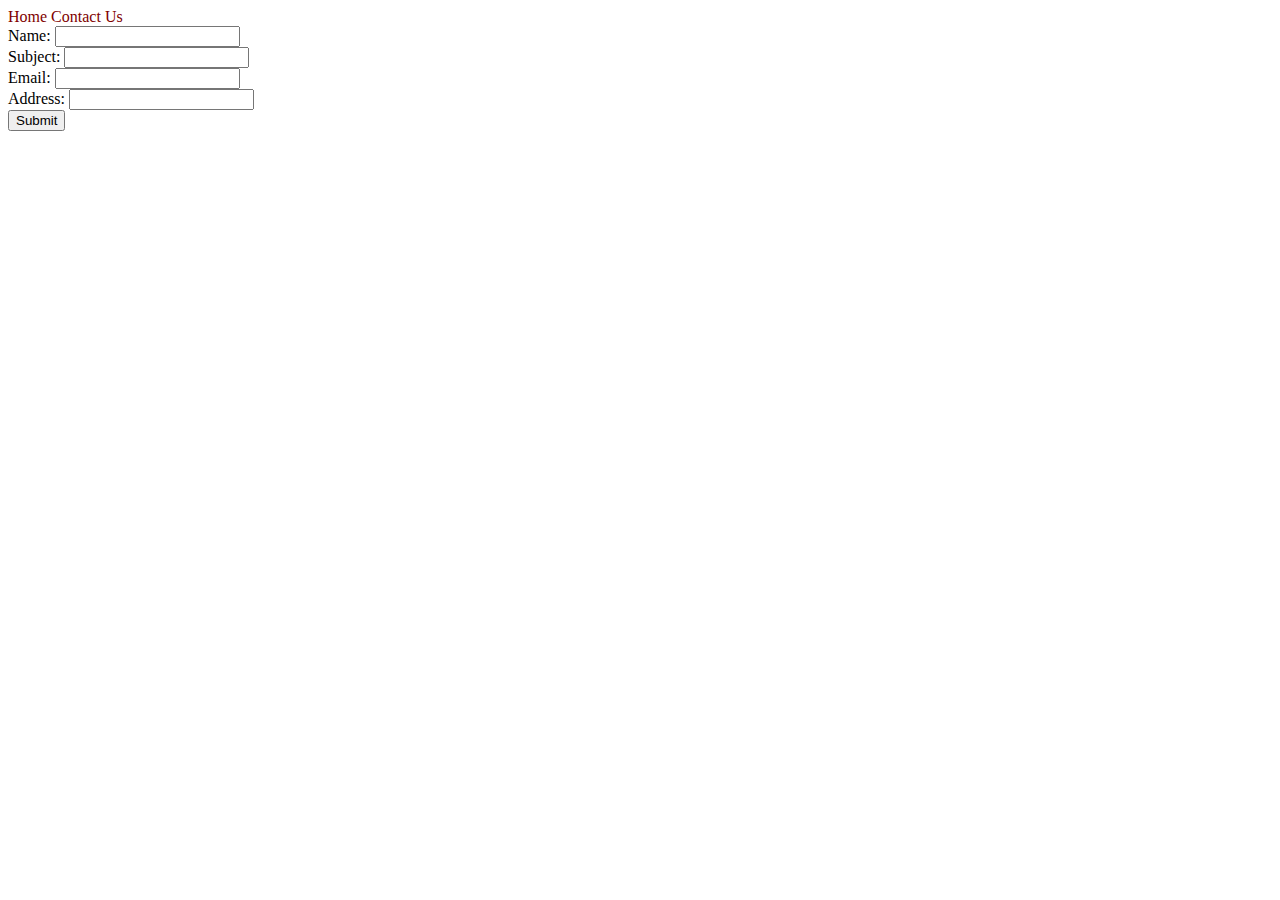
==== html/contact.html @ 85651fee "Functional" ====
<!DOCTYPE html>
<html lang="en">
    <head>
        <meta charset="UTF-8" />
        <meta name="viewport" content="width=device-width, initial-scale=1.0" />
        <title>Submit event</title>
        <link rel="icon" href="data:;base64,=" />
        <link rel="stylesheet" href="../style.css"/>
    </head>
    <body>
        <header>
            <a href="index.html">Home</a>
            <a href="contact.html">Contact Us</a>
          </header>
        <main class="container">
            <form id="contactForm">
                <div>
                    <label>
                        Name:
                        <input name="firstName" id="firstName" />
                    </label>
                    <div class="form-error" id="firstNameError">Please enter your name</div>
                </div>
                <div>
                    <label>
                        Subject:
                        <input name="subject" id="subject" />
                    </label>
                    <div class="form-error" id="subjectError">Subject must contain at least 10 characters</div>
                </div>
                <div>
                    <label>
                        Email:
                        <input name="email" id="email" />
                    </label>
                    <div class="form-error" id="emailError">Please enter a valid email address</div>
                </div>
                <div>
                    <label>
                        Address:
                        <input name="address" id="address" />
                    </label>
                    <div class="form-error" id="addressError">Please enter a valid address (min. 25 characters)</div>
                </div>

                <button>Submit</button>
            </form>
        </main>
        <script src="../js/contact.js"></script>
    </body>
</html>
---- style.css ----
.form-error {
    display: none;
    color: red;
    font-size: 0.9rem;
    margin-top: 2px;
}

a {
    text-decoration: none;
    color: maroon;
}
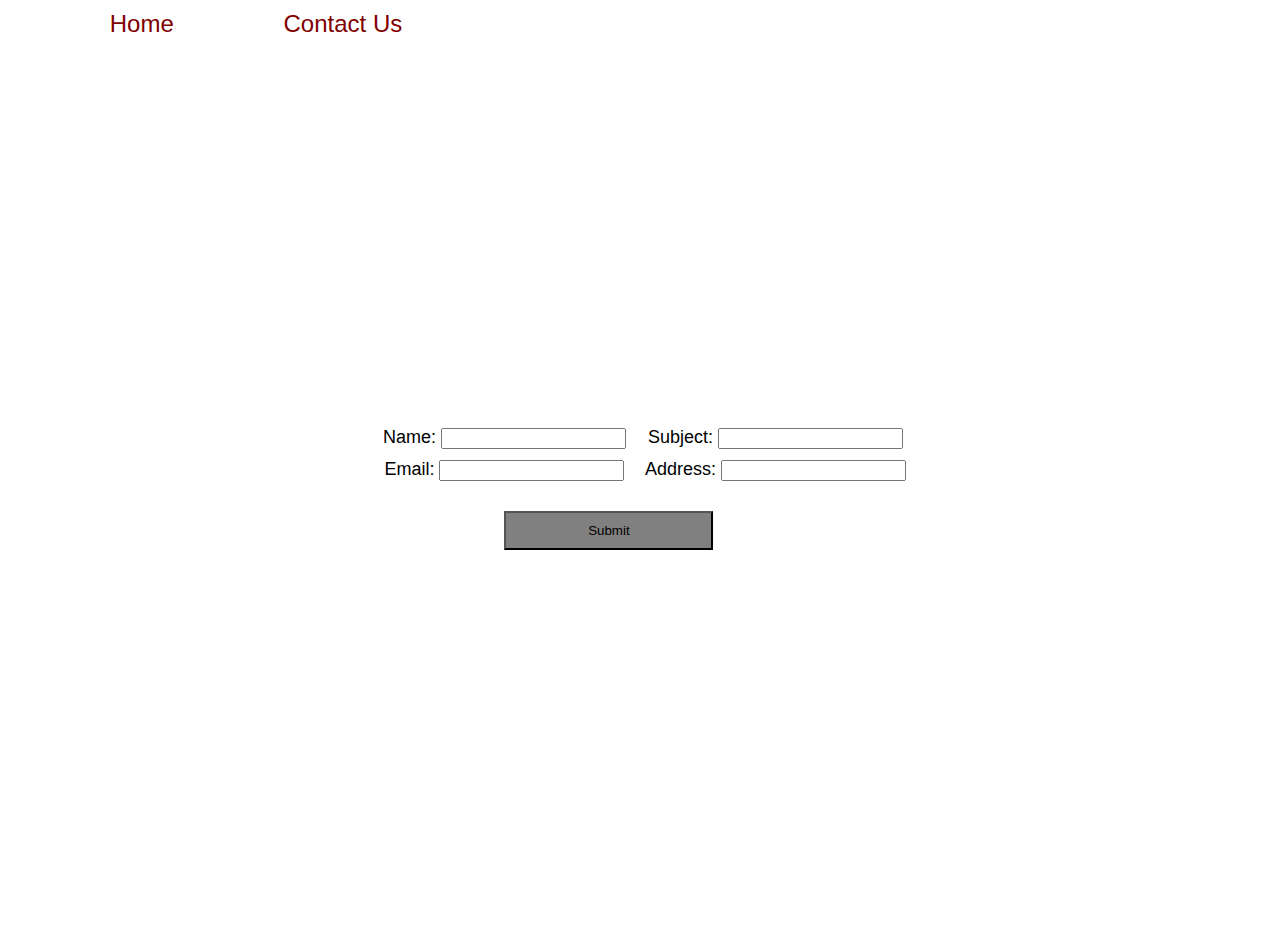
==== commit 2e9a2020: "Search by name, loading icon, styling" ====
--- a/html/contact.html
+++ b/html/contact.html
@@ -45,6 +45,7 @@
 
                 <button>Submit</button>
             </form>
+            <div id="successMessage">Form submitted successfully!</div>
         </main>
         <script src="../js/contact.js"></script>
     </body>
--- a/style.css
+++ b/style.css
@@ -1,4 +1,4 @@
-
+/*Contact form*/
 
 .form-error {
     display: none;
@@ -10,4 +10,55 @@
 a {
     text-decoration: none;
     color: maroon;
-}+}
+
+.container {
+    display: flex;
+    flex-direction: column;
+    justify-content: center;
+    align-items: center;
+    height: 100vh;
+    font-size: large;
+  }
+
+  form {
+    display: grid;
+    grid-template-columns: 1fr 1fr;
+    grid-gap: 10px;
+  }
+
+  button {
+    display: block;
+    width: 80%;
+    align-items: center;
+    padding: 10px;
+    background-color: grey;
+    margin-left: 50%;
+    margin-top: 20px;
+  }
+
+  #successMessage {
+    display: none;
+    margin-right: 5%;
+  }
+
+main {
+    display: flex;
+    flex-direction: column;
+    align-items: center;
+    text-align: center;
+}
+
+body { 
+    margin: 0%;        
+    font-family: Roboto, Verdana, Geneva, Tahoma, sans-serif;
+    }
+
+header {
+    display: flex;
+    margin-left: 0%;       
+    font-size: x-large;
+    width: 40%;
+    justify-content: space-evenly;
+    margin-top: 10px;
+} 